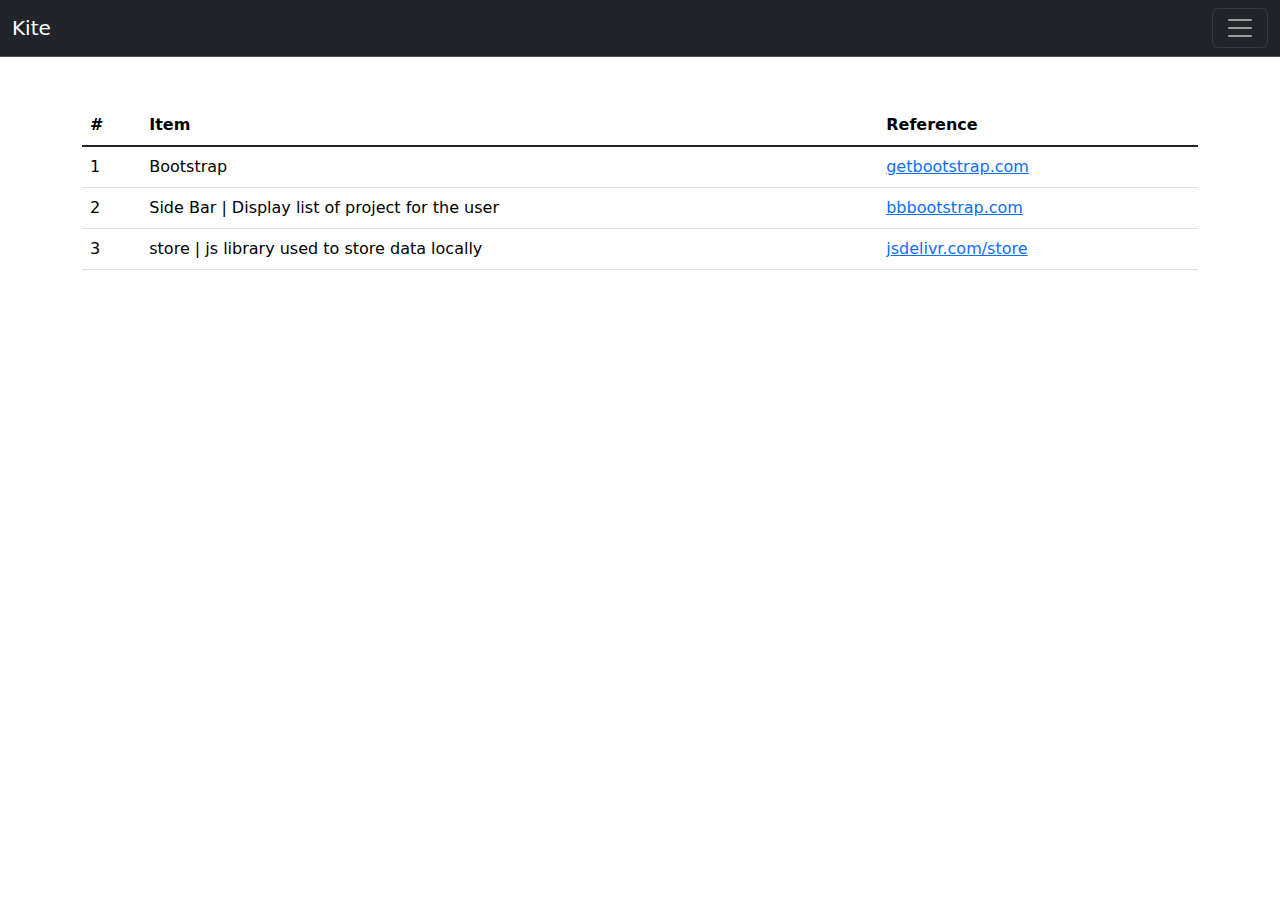
==== pages/credits.html @ ca8514bc "#credit page" ====
<!DOCTYPE html>
<html lang="en">

<head>
    <meta charset="utf-8">
    <meta name="viewport" content="width=device-width, initial-scale=1">
    <title>Kite</title>
    <link href="https://cdn.jsdelivr.net/npm/bootstrap@5.3.3/dist/css/bootstrap.min.css" rel="stylesheet"
        integrity="sha384-QWTKZyjpPEjISv5WaRU9OFeRpok6YctnYmDr5pNlyT2bRjXh0JMhjY6hW+ALEwIH" crossorigin="anonymous">

    <link rel="stylesheet" href="https://cdnjs.cloudflare.com/ajax/libs/font-awesome/4.7.0/css/font-awesome.min.css">

</head>

<body>

    <nav class="navbar bg-dark border-bottom border-body" data-bs-theme="dark">
        <div class="container-fluid">
            <a class="navbar-brand" href="../index.html">Kite</a>
            <button class="navbar-toggler" type="button" data-bs-toggle="collapse" data-bs-target="#navbarNav"
                aria-controls="navbarNav" aria-expanded="false" aria-label="Toggle navigation">
                <span class="navbar-toggler-icon"></span>
            </button>
            <div class="collapse navbar-collapse" id="navbarNav">
                <ul class="navbar-nav">
                    <li class="nav-item">
                        <a class="nav-link active" aria-current="page" href="../index.html">Home</a>
                    </li>

                </ul>
            </div>
        </div>
    </nav>

    <div class="container flex-grow-1">

        <div class="d-flex justify-content-center mt-5 ">

            <table class="table table-lg table-hover">
                <thead>
                    <tr>
                        <th>#</th>
                        <th>Item</th>
                        <th>Reference</th>
                    </tr>
                </thead>
                <tbody id="contentContainer" class="table-group-divider">

                </tbody>
            </table>

        </div>

    </div>

    <!--  List Item Template -->
    <template id="creditRowTemplate">
        <tr id="listItem">
            <td id="itemIndex">#</td>
            <td id="itemName">Item</td>
            <td><a id="itemLink" target="_blank" href=""> Reference</a></td>
        </tr>
    </template>

    <script type="module" src="../js/scripts/credits.js"></script>

    <script src="https://cdn.jsdelivr.net/npm/bootstrap@5.3.3/dist/js/bootstrap.bundle.min.js"
        integrity="sha384-YvpcrYf0tY3lHB60NNkmXc5s9fDVZLESaAA55NDzOxhy9GkcIdslK1eN7N6jIeHz"
        crossorigin="anonymous"></script>

    <script src="https://cdnjs.cloudflare.com/ajax/libs/jquery/3.2.1/jquery.min.js"></script>

</body>

</html>
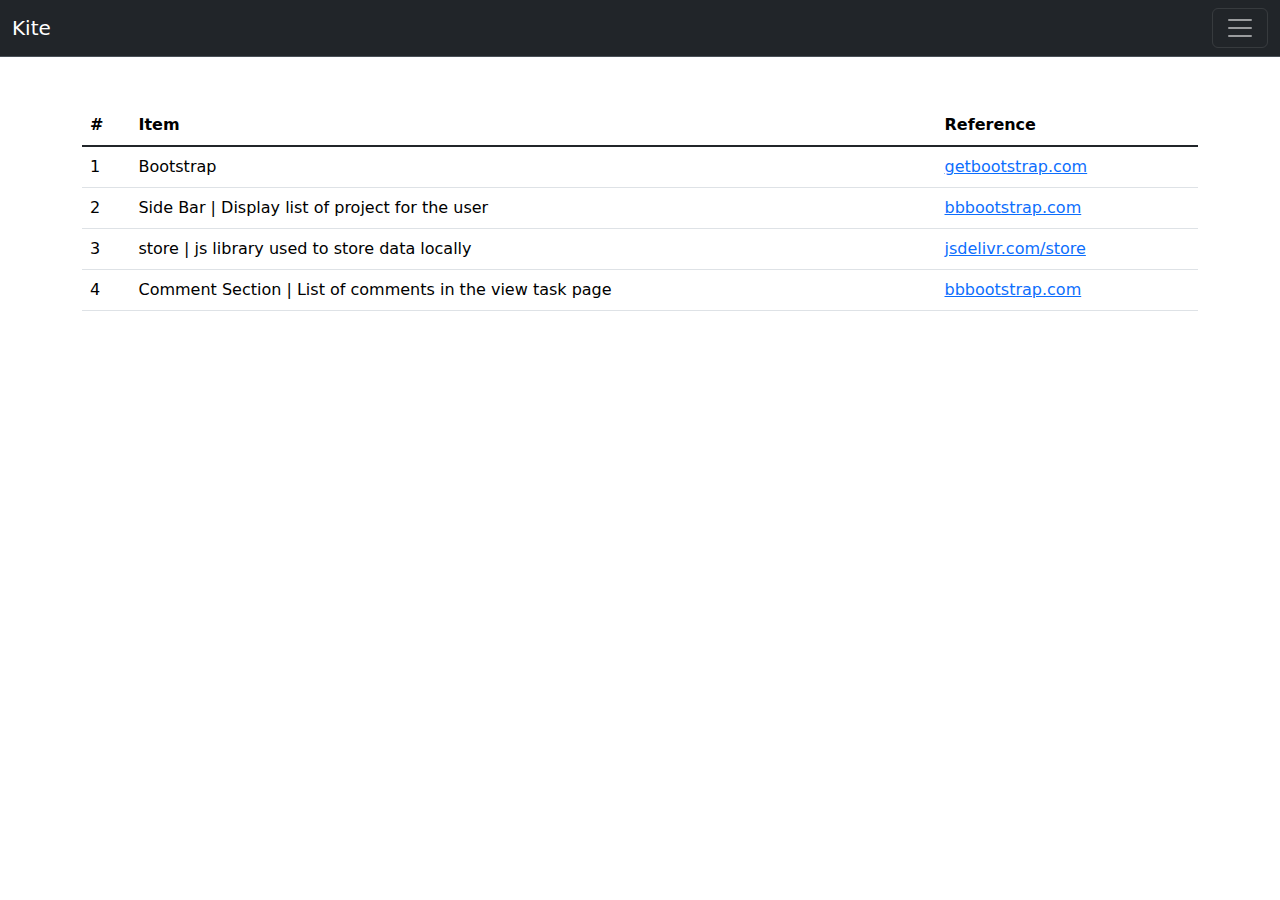
==== commit 0d5eb1c0: "# select contributor" ====
--- a/pages/credits.html
+++ b/pages/credits.html
@@ -45,7 +45,7 @@
                     </tr>
                 </thead>
                 <tbody id="contentContainer" class="table-group-divider">
-
+                    <!--  List Item Template lives here -->
                 </tbody>
             </table>
 
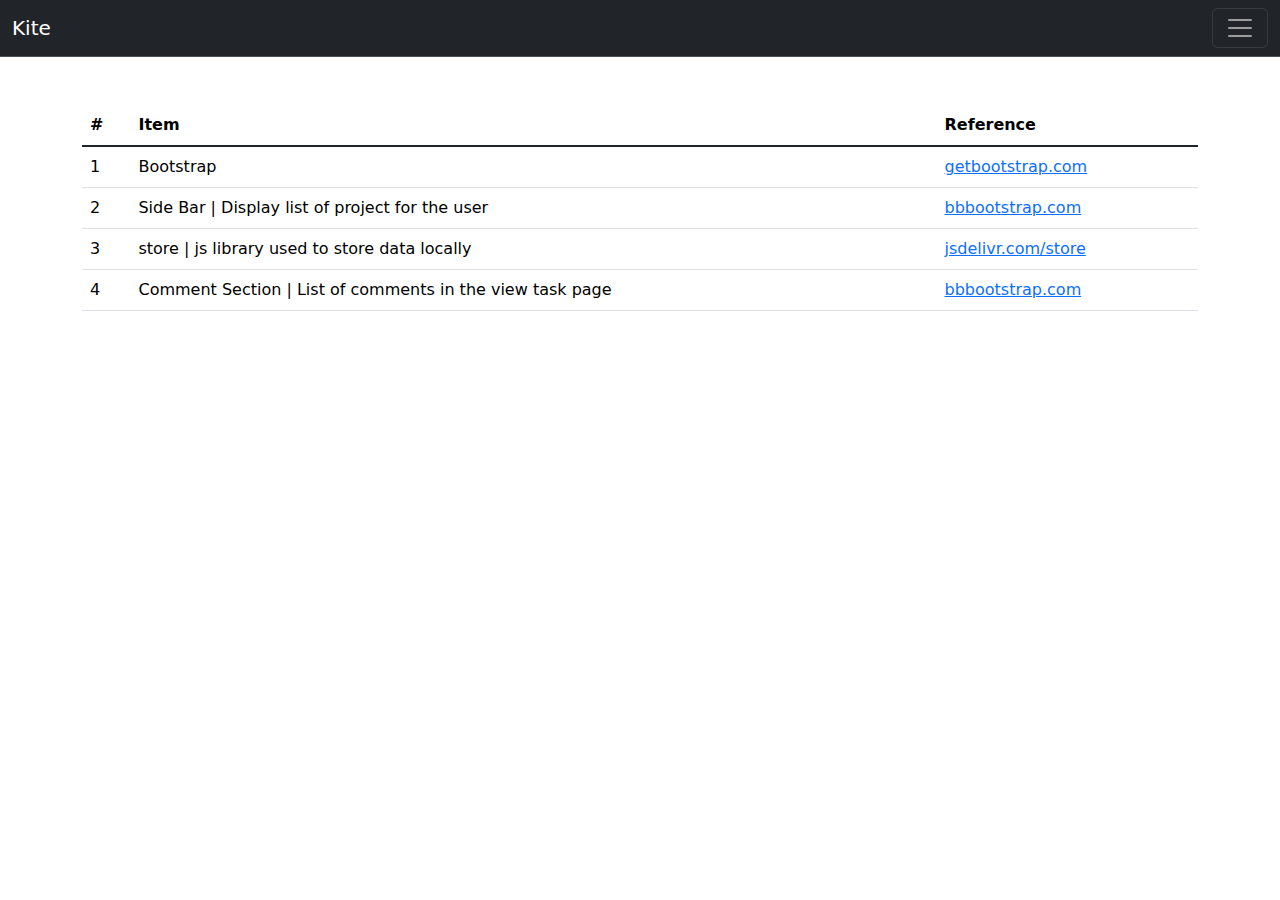
==== commit 5ffc6ed6: "# display loading indicator" ====
--- a/pages/credits.html
+++ b/pages/credits.html
@@ -9,7 +9,7 @@
         integrity="sha384-QWTKZyjpPEjISv5WaRU9OFeRpok6YctnYmDr5pNlyT2bRjXh0JMhjY6hW+ALEwIH" crossorigin="anonymous">
 
     <link rel="stylesheet" href="https://cdnjs.cloudflare.com/ajax/libs/font-awesome/4.7.0/css/font-awesome.min.css">
-
+    <link rel="stylesheet" href="../css/task.css">
 </head>
 
 <body>
--- a/css/task.css
+++ b/css/task.css
@@ -0,0 +1,82 @@
+#inputContent {
+  min-height: 100px;
+  max-height: 600px;
+}
+
+/* comment section */
+.my-container {
+  /* max-height: 400px;
+  overflow-y: auto; */
+}
+
+.addtxt {
+  padding-top: 10px;
+  padding-bottom: 10px;
+  font-size: 13px;
+  font-weight: 500;
+  max-height: 156px;
+
+  border-color: #00a5f4;
+  box-shadow: 0 1px 1px rgba(229, 103, 23, 0.075) inset, 0 0 8px rgba(229, 103, 23, 0.6);
+  outline: 0 none;
+}
+
+.form-control:focus {
+  color: #000;
+}
+
+.second {
+  min-width: 350px;
+  background-color: white;
+  border-radius: 4px;
+  box-shadow: 10px 10px 5px #aaaaaa;
+}
+
+.text1 {
+  font-size: 17px;
+  font-weight: 500;
+  color: #56575b;
+}
+
+.text2 {
+  font-size: 13px;
+  font-weight: 500;
+  margin-left: 6px;
+  color: #56575b;
+}
+
+.text3 {
+  font-size: 13px;
+  font-weight: 500;
+  margin-right: 4px;
+  color: #828386;
+}
+
+.text3o {
+  color: #00a5f4;
+
+}
+
+.text4 {
+  font-size: 13px;
+  font-weight: 500;
+  color: #828386;
+}
+
+.text4i {
+  color: #00a5f4;
+}
+
+.text4o {
+  color: white;
+}
+
+.thumbup {
+  font-size: 13px;
+  font-weight: 500;
+  margin-right: 5px;
+}
+
+.thumbupo {
+  color: #17a2b8;
+}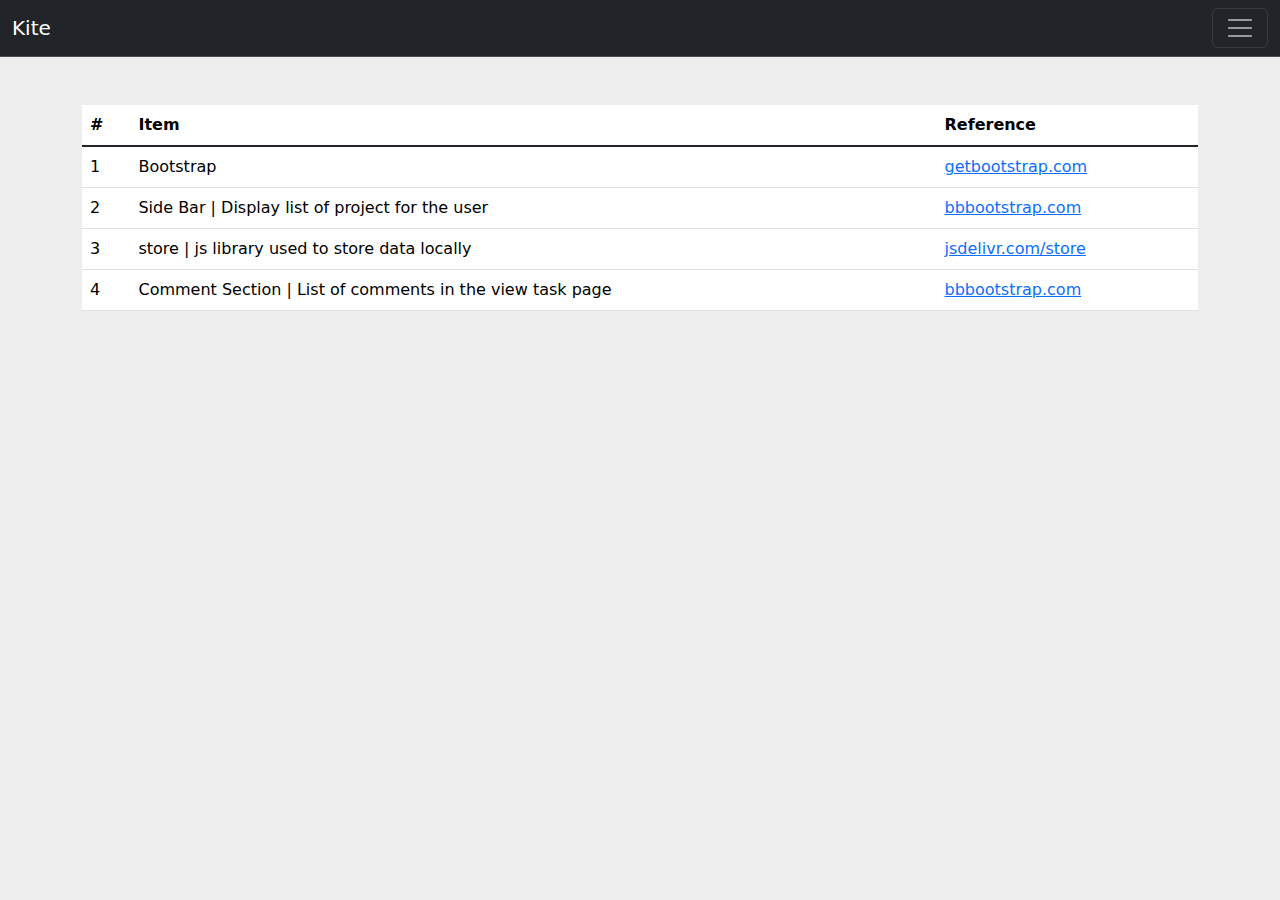
==== commit e7d9298e: "# import index css" ====
--- a/pages/credits.html
+++ b/pages/credits.html
@@ -9,12 +9,14 @@
         integrity="sha384-QWTKZyjpPEjISv5WaRU9OFeRpok6YctnYmDr5pNlyT2bRjXh0JMhjY6hW+ALEwIH" crossorigin="anonymous">
 
     <link rel="stylesheet" href="https://cdnjs.cloudflare.com/ajax/libs/font-awesome/4.7.0/css/font-awesome.min.css">
+    <link rel="stylesheet" href="../css/index.css">
     <link rel="stylesheet" href="../css/task.css">
 </head>
 
 <body>
 
     <nav class="navbar bg-dark border-bottom border-body" data-bs-theme="dark">
+
         <div class="container-fluid">
             <a class="navbar-brand" href="../index.html">Kite</a>
             <button class="navbar-toggler" type="button" data-bs-toggle="collapse" data-bs-target="#navbarNav"
--- a/css/index.css
+++ b/css/index.css
@@ -0,0 +1,48 @@
+body {
+    background-color: #eee
+}
+
+.nav-link {
+    border-radius: 0px !important;
+    transition: all 0.5s;
+    width: 130px;
+    display: flex;
+    flex-direction: column
+}
+
+.nav-link small {
+    font-size: 12px
+}
+
+.nav-link:hover {
+    background-color: #52525240 !important
+}
+
+.nav-link .fa {
+    transition: all 1s;
+    font-size: 20px
+}
+
+.nav-link:hover .fa {
+    transform: rotate(360deg)
+}
+
+#loading-indicator {
+    width: 100%;
+    height: 100%;
+    position: fixed;
+    display: flex;
+    justify-content: center;
+    align-items: center;
+    top: 50%;
+    left: 50%;
+    transform: translate(-50%, -50%);
+    z-index: 9999; /* Ensure it's on top of other elements */
+    background-color: #333333d2;
+  }
+
+  #loading-indicator-gif{
+    width: 100px;
+    height: 100px;
+
+  }